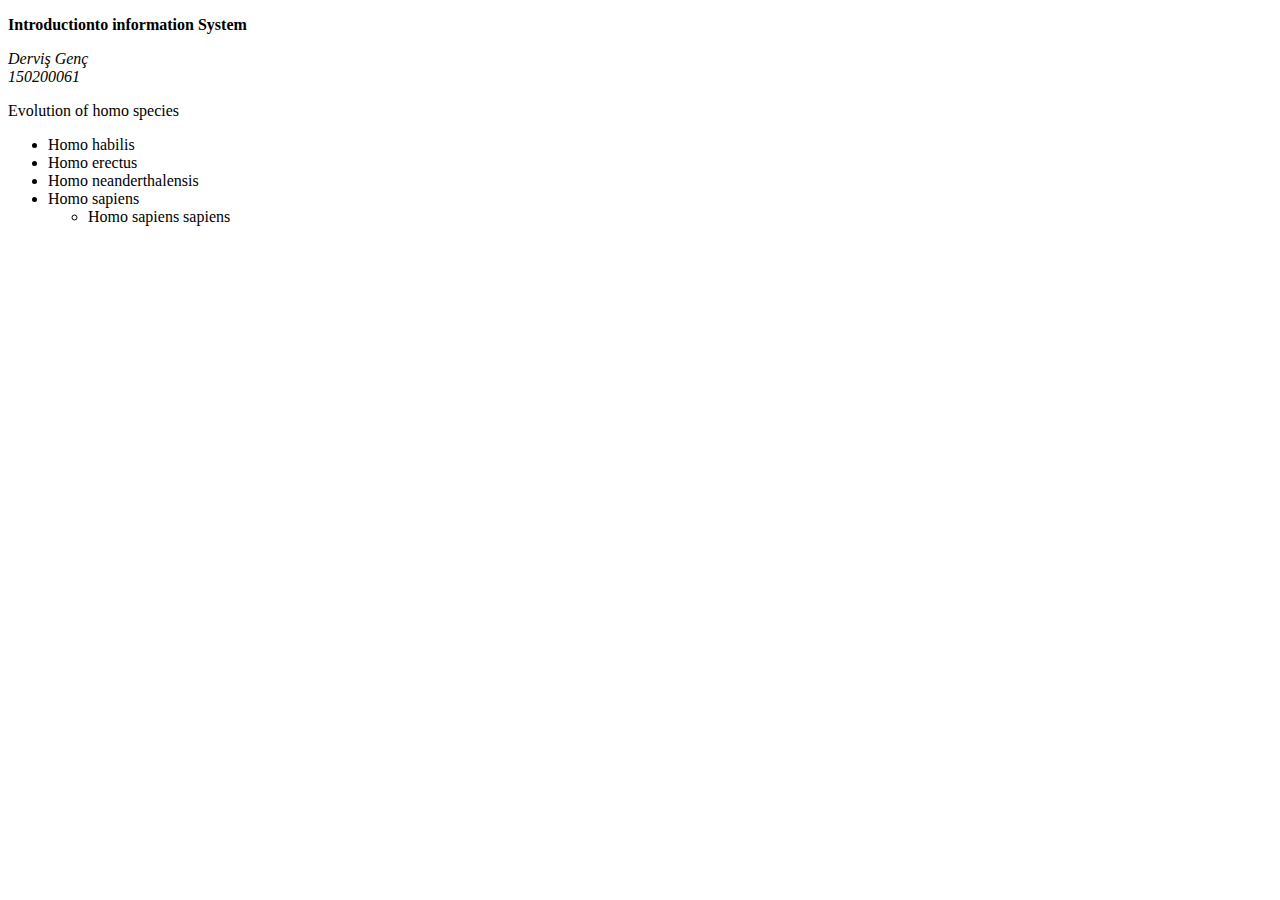
==== reciation4.html @ 3d7b07b0 "recitation4.html is added" ====
<!DOCTYPE html>
<meta charset="UTF-8">
<html lang="en">
<head>
    <title>My new web page</title>
</head>
<body>
    <p><strong>Introductionto information System</strong></p>
    
    <p>
        <em>
            Derviş Genç
            <br>
            150200061
        </em>
    </p>

    <p> Evolution of homo species</p>
    <ul>
        <li>Homo habilis</li>
        <li>Homo erectus</li>
        <li>Homo neanderthalensis</li>
        <li>Homo sapiens</li>
        <ul>
            <li>Homo sapiens sapiens</li>
        </ul>
    </ul>
</body>
</html>
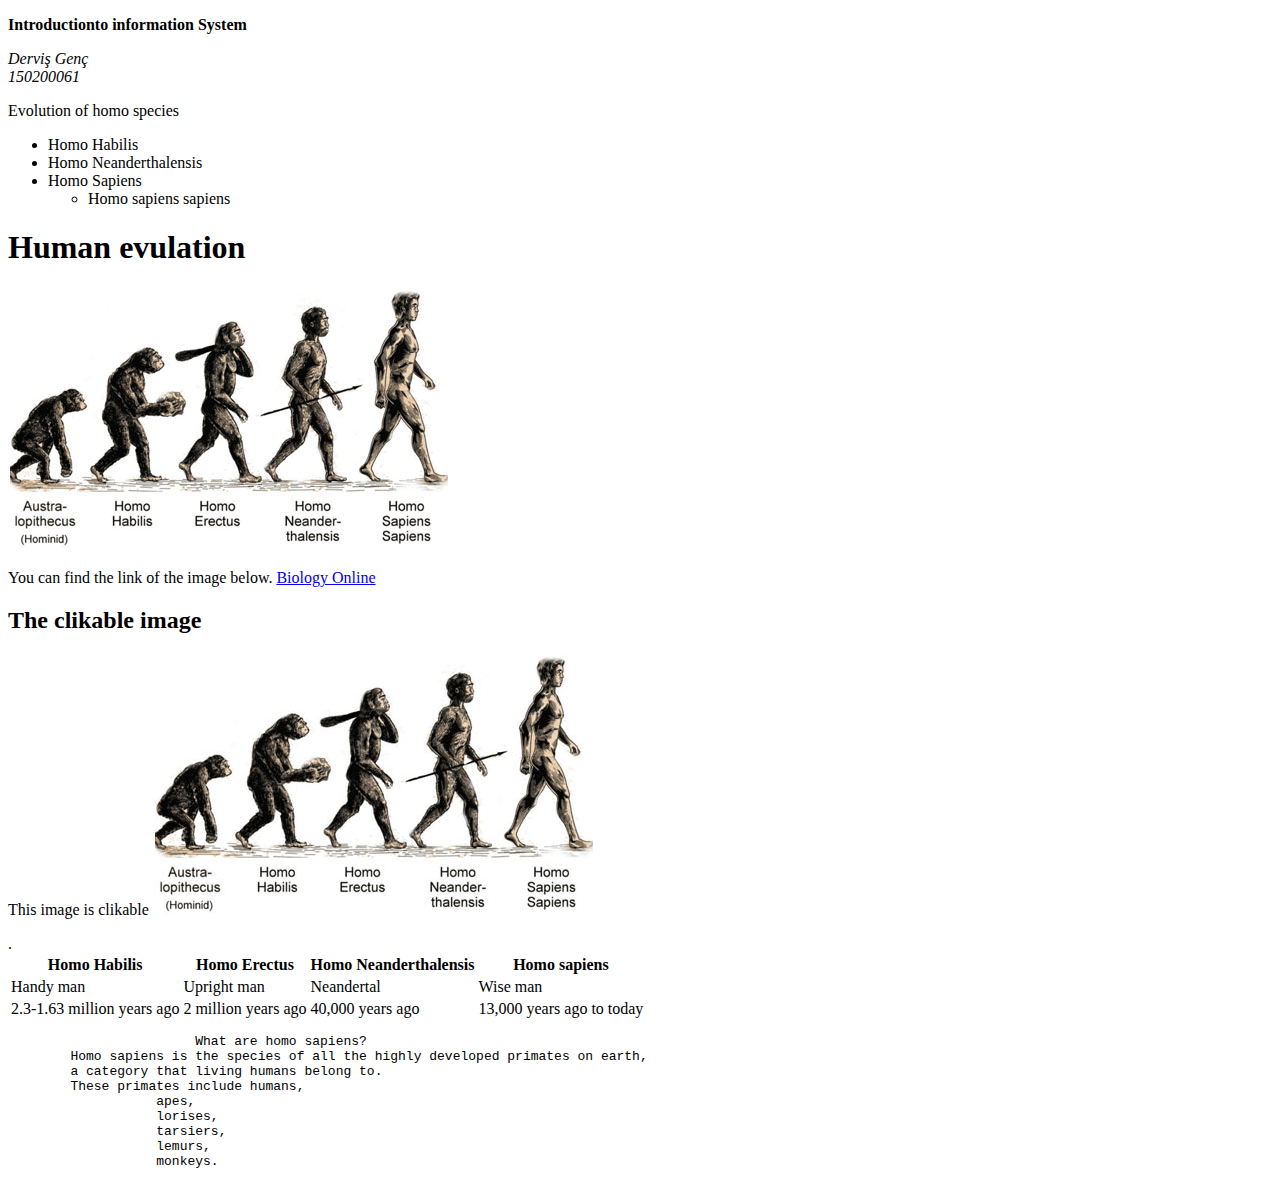
==== commit f5edfbbc: "recitation.htmlfile is updated and images folder is added" ====
--- a/reciation4.html
+++ b/reciation4.html
@@ -1,10 +1,12 @@
 <!DOCTYPE html>
 <meta charset="UTF-8">
-<html lang="en">
-<head>
+<html lang="tr">
+
+ <head>
     <title>My new web page</title>
-</head>
-<body>
+ </head>
+ <body>
+    
     <p><strong>Introductionto information System</strong></p>
     
     <p>
@@ -15,15 +17,56 @@
         </em>
     </p>
 
-    <p> Evolution of homo species</p>
+    <p> Evolution of homo species </p>
     <ul>
-        <li>Homo habilis</li>
-        <li>Homo erectus</li>
-        <li>Homo neanderthalensis</li>
-        <li>Homo sapiens</li>
+        <li>Homo Habilis</li>
+        
+        <li>Homo Neanderthalensis</li>
+        <li>Homo Sapiens</li>
         <ul>
             <li>Homo sapiens sapiens</li>
         </ul>
     </ul>
-</body>
+
+    <h1>Human evulation</h1>
+    <img src="images/evolution-diagram.png">
+    <p>You can find the link of the image below.
+        <a href="https://www.biologyonline.com/dictionary/homo-sapiens-sapiens" target="_blank">Biology Online</a>
+    </p>
+    <h2>The clikable image</h2>
+    <p>This image is clikable
+        <a href="https://www.biologyonline.com/dictionary/homo-sapiens-sapiens" target="_blank"><img src="images/evolution-diagram.png"></a>
+    </p>
+    <table>
+        <tr>
+            <th>Homo Habilis</th>
+            <th>Homo Erectus</th>
+            <th>Homo Neanderthalensis</th>
+            <th>Homo sapiens</th>
+        </tr>
+        <tr>
+            <td>Handy man</td>
+            <td>Upright man</td>
+            <td>Neandertal</td>
+            <td>Wise man</td>
+        </tr>
+        <tr>
+            <td>2.3-1.63 million years ago</td>
+            <td>2 million years ago</td>
+            <td>40,000 years ago</td>
+            <td>13,000 years ago to today</td>
+        </tr>.
+    </table>
+    <pre>
+                        What are homo sapiens?
+        Homo sapiens is the species of all the highly developed primates on earth,
+        a category that living humans belong to.
+        These primates include humans,
+                   apes,
+                   lorises,
+                   tarsiers,
+                   lemurs,
+                   monkeys.
+    </pre>
+ </body>
 </html>